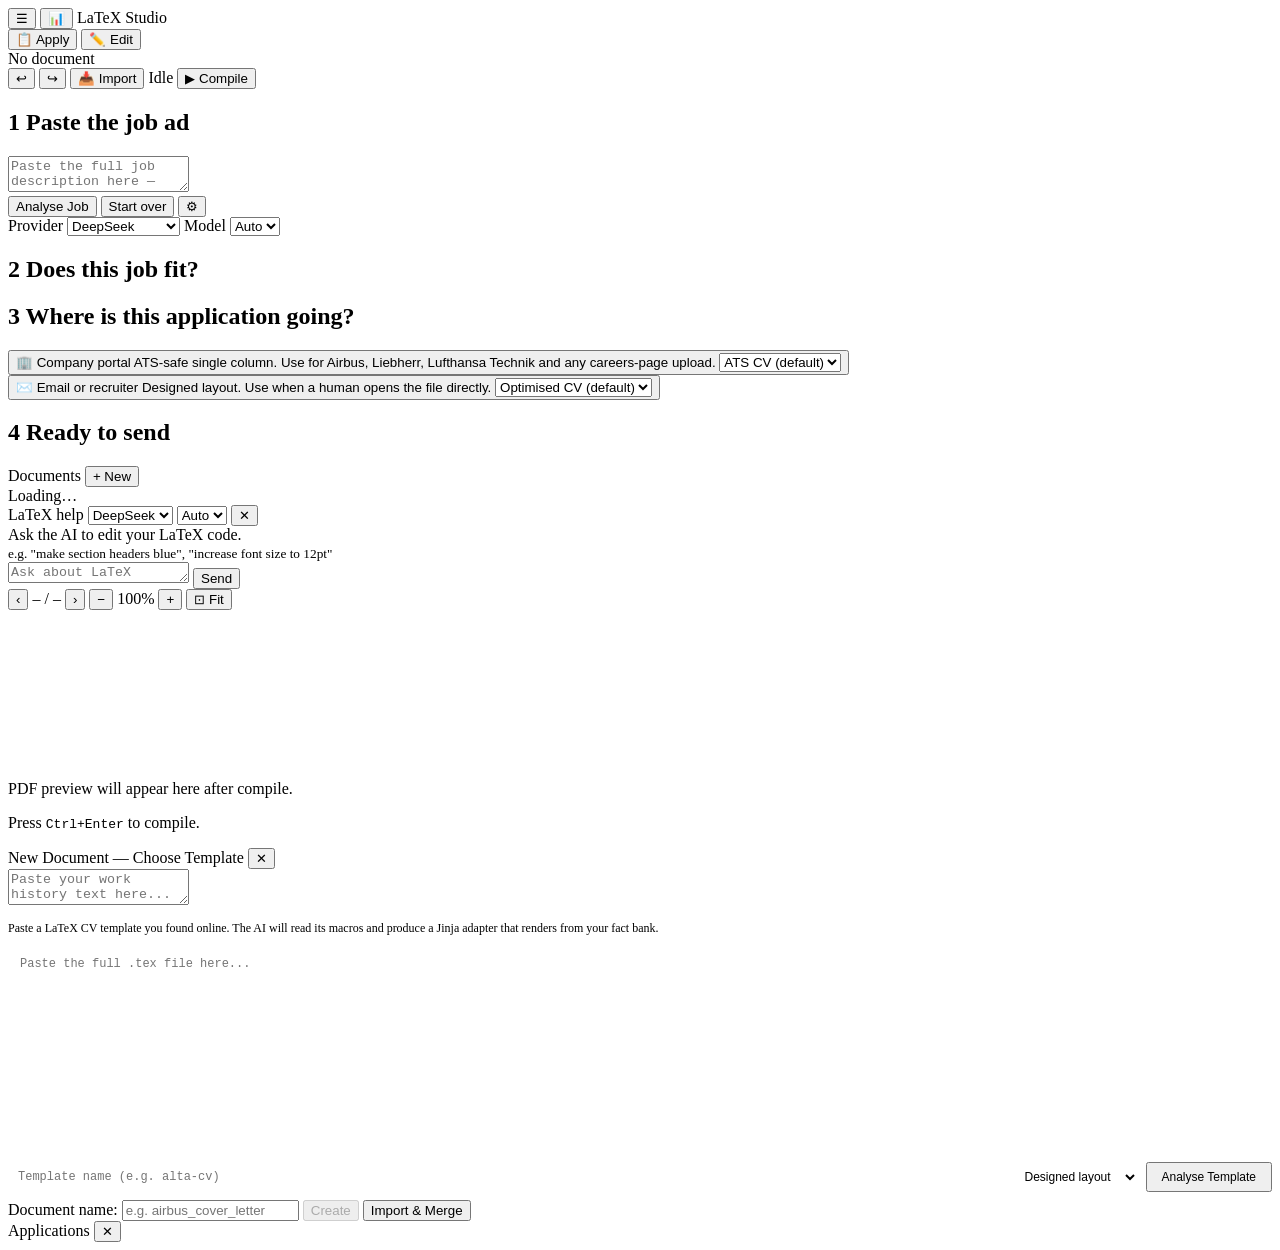
==== app/static/index.html @ 55409643 "Phase 4: AI template mapping ΓÇö paste .tex to get Jinja adapter" ====
<!DOCTYPE html>
<html lang="en">
<head>
  <meta charset="UTF-8" />
  <meta name="viewport" content="width=device-width, initial-scale=1.0" />
  <title>LaTeX Studio</title>
  <link rel="stylesheet" href="/static/style.css" />
</head>
<body>
  <!-- Top bar -->
  <header id="topbar">
    <button id="btn-toggle-sidebar" title="Toggle sidebar">☰</button>
    <button id="btn-toggle-apps" title="Applications">📊</button>
    <span class="logo">LaTeX Studio</span>
    <div id="view-toggle">
      <button id="btn-view-apply" class="view-btn active">📋 Apply</button>
      <button id="btn-view-edit" class="view-btn">✏️ Edit</button>
    </div>
    <span id="doc-label">No document</span>
    <div class="topbar-actions">
      <button id="btn-undo" title="Undo (Ctrl+Z)">↩</button>
      <button id="btn-redo" title="Redo (Ctrl+Shift+Z)">↪</button>
      <button id="btn-import" title="Import work history from text">📥 Import</button>
      <span id="status-badge" class="badge idle">Idle</span>
      <button id="btn-compile" title="Compile (Ctrl+Enter)">▶ Compile</button>
      <a id="btn-download" href="#" download class="btn-link" style="display:none">⬇ Download PDF</a>
    </div>
  </header>

  <!-- Apply view — the job-search workflow. Default landing view. -->
  <div id="apply-view">
    <div id="apply-container">

      <!-- STEP 1 — paste the job ad -->
      <section class="apply-step" id="apply-step-1">
        <h2><span class="step-num">1</span> Paste the job ad</h2>
        <textarea id="jd-textarea" placeholder="Paste the full job description here — from LinkedIn, StepStone, or the company careers page.&#10;&#10;Cookie banners and 'people also viewed' clutter are fine, they get ignored."></textarea>
        <div class="apply-actions">
          <button id="btn-analyse" class="btn-primary">Analyse Job</button>
          <button id="btn-apply-reset" class="btn-ghost">Start over</button>
          <button id="btn-apply-settings" class="btn-icon" title="AI provider settings">⚙</button>
        </div>
        <div id="apply-settings-panel" class="hidden">
          <label>Provider
            <select id="apply-provider">
              <option value="deepseek">DeepSeek</option>
              <option value="nvidia">NVIDIA</option>
              <option value="ollama">Ollama (offline)</option>
            </select>
          </label>
          <label>Model
            <select id="apply-model"><option value="">Auto</option></select>
          </label>
        </div>
        <div id="apply-status"></div>
      </section>

      <!-- STEP 2 — fit report -->
      <section class="apply-step hidden" id="apply-step-2">
        <h2><span class="step-num">2</span> Does this job fit?</h2>
        <div id="fit-report"></div>
      </section>

      <!-- STEP 3 — channel choice + template picker -->
      <section class="apply-step hidden" id="apply-step-3">
        <h2><span class="step-num">3</span> Where is this application going?</h2>
        <div id="channel-choice">
          <button class="channel-btn" id="btn-channel-portal" data-channel="portal">
            <span class="channel-title">🏢 Company portal</span>
            <span class="channel-sub">ATS-safe single column. Use for Airbus, Liebherr, Lufthansa Technik and any careers-page upload.</span>
            <select class="channel-template" id="portal-template-select" data-channel="portal">
              <option value="ats-cv">ATS CV (default)</option>
            </select>
          </button>
          <button class="channel-btn" id="btn-channel-email" data-channel="email">
            <span class="channel-title">✉️ Email or recruiter</span>
            <span class="channel-sub">Designed layout. Use when a human opens the file directly.</span>
            <select class="channel-template" id="email-template-select" data-channel="email">
              <option value="optimized-cv">Optimised CV (default)</option>
              <option value="designed-cv">Designed CV</option>
              <option value="modern-cv">Modern CV</option>
            </select>
          </button>
        </div>
        <div id="generate-status"></div>
      </section>

      <!-- STEP 4 — done -->
      <section class="apply-step hidden" id="apply-step-4">
        <h2><span class="step-num">4</span> Ready to send</h2>
        <div id="apply-downloads"></div>
      </section>

    </div>
  </div>

  <!-- Main layout -->
  <div id="app-layout" class="hidden">
    <!-- Sidebar -->
    <aside id="sidebar">
      <div id="sidebar-header">
        <span>Documents</span>
        <button id="btn-new-doc" title="New document from template">+ New</button>
      </div>
      <nav id="doc-list">
        <div class="sidebar-empty">Loading…</div>
      </nav>
    </aside>

    <!-- Workspace -->
    <div id="workspace">
      <!-- Editor pane -->
      <div id="editor-pane">
        <!-- File tabs -->
        <div id="file-tabs"></div>
        <div id="editor-container"></div>
        <div id="error-panel">
          <div id="error-list"></div>
        </div>

        <!-- Horizontal drag handle (between error panel and chat) -->
        <div id="chat-resize-handle"></div>

        <!-- Chat panel -->
        <div id="chat-panel">
          <div id="chat-header">
            <span class="chat-title">LaTeX help</span>
            <select id="chat-provider">
              <option value="deepseek">DeepSeek</option>
              <option value="nvidia">NVIDIA</option>
              <option value="ollama">Ollama</option>
            </select>
            <select id="chat-model">
              <option value="">Auto</option>
            </select>
            <button id="btn-chat-clear" title="Clear chat">✕</button>
          </div>
          <div id="chat-messages">
            <div class="chat-empty">Ask the AI to edit your LaTeX code.<br><small>e.g. "make section headers blue", "increase font size to 12pt"</small></div>
          </div>
          <div id="tailor-results" class="hidden"></div>
          <div id="chat-input-row">
            <textarea id="chat-input" placeholder="Ask about LaTeX formatting…" rows="1"></textarea>
            <button id="btn-chat-send">Send</button>
          </div>
        </div>
      </div>

      <!-- Resize handle -->
      <div id="drag-handle"></div>

      <!-- Preview pane -->
      <div id="preview-pane">
        <div id="pdf-toolbar">
          <button id="btn-prev" title="Previous page">‹</button>
          <span id="page-info">– / –</span>
          <button id="btn-next" title="Next page">›</button>
          <button id="btn-zoom-out" title="Zoom out">−</button>
          <span id="zoom-label">100%</span>
          <button id="btn-zoom-in" title="Zoom in">+</button>
          <button id="btn-fit" title="Fit width">⊡ Fit</button>
        </div>
        <div id="pdf-scroll-container">
          <canvas id="pdf-canvas"></canvas>
        </div>
        <div id="pdf-placeholder">
          <p>PDF preview will appear here after compile.</p>
          <p class="hint">Press <kbd>Ctrl+Enter</kbd> to compile.</p>
        </div>
      </div>
    </div>
  </div>

  <!-- Template picker modal -->
  <div id="modal-overlay" class="hidden">
    <div id="modal">
      <div id="modal-header">
        <span>New Document — Choose Template</span>
        <button id="modal-close">✕</button>
      </div>
      <div id="template-grid"></div>
      <div id="import-panel" class="hidden">
        <textarea id="import-textarea" placeholder="Paste your work history text here...&#10;&#10;Example:&#10;Embedded SW Development Engineer at KooSys GmbH, Regensburg (Sep 2024 - Present)&#10;- Developed MBD-based FOC algorithms...&#10;- Built 6-phase IPMSM Plant Model...&#10;Tools: MATLAB/Simulink, Embedded Coder, CANoe"></textarea>
      </div>
      <!-- AI template mapping panel -->
      <div id="map-template-panel" class="hidden">
        <p style="font-size:12px;color:var(--text-dim);margin-bottom:8px">Paste a LaTeX CV template you found online. The AI will read its macros and produce a Jinja adapter that renders from your fact bank.</p>
        <textarea id="map-tex-textarea" placeholder="Paste the full .tex file here..." style="width:100%;min-height:180px;resize:vertical;background:var(--bg);border:1px solid var(--border);border-radius:5px;padding:12px;color:var(--text);font-size:12px;font-family:'Cascadia Code',monospace;line-height:1.4"></textarea>
        <div style="display:flex;align-items:center;gap:8px;margin-top:10px;flex-wrap:wrap">
          <input id="map-template-name" type="text" placeholder="Template name (e.g. alta-cv)" style="flex:1;background:var(--bg);border:1px solid var(--border);border-radius:5px;padding:6px 10px;color:var(--text);font-size:12px;font-family:'Cascadia Code',monospace" />
          <select id="map-template-layout" style="background:var(--bg);border:1px solid var(--border);color:var(--text);border-radius:5px;padding:6px 10px;font-size:12px">
            <option value="designed">Designed layout</option>
            <option value="ats">ATS-safe layout</option>
          </select>
          <button id="btn-map-template" class="btn-primary" style="padding:6px 14px;font-size:12px">Analyse Template</button>
        </div>
        <div id="map-template-status" style="margin-top:8px;font-size:12px"></div>
        <div id="map-template-result" style="margin-top:8px"></div>
      </div>
      <div id="modal-footer">
        <label for="new-doc-name">Document name:</label>
        <input id="new-doc-name" type="text" placeholder="e.g. airbus_cover_letter" />
        <button id="modal-create" disabled>Create</button>
        <button id="modal-import-btn" class="hidden">Import & Merge</button>
        <span id="modal-error" class="hidden"></span>
      </div>
    </div>
  </div>

  <!-- Applications view -->
  <div id="applications-view" class="hidden">
    <div id="applications-header">
      <span id="applications-title">Applications</span>
      <button id="btn-close-apps">✕</button>
    </div>
    <div id="applications-list"></div>
  </div>

  <!-- CodeMirror 6 (bundled ESM via jsDelivr) -->
  <script type="module" src="/static/app.js"></script>
</body>
</html>
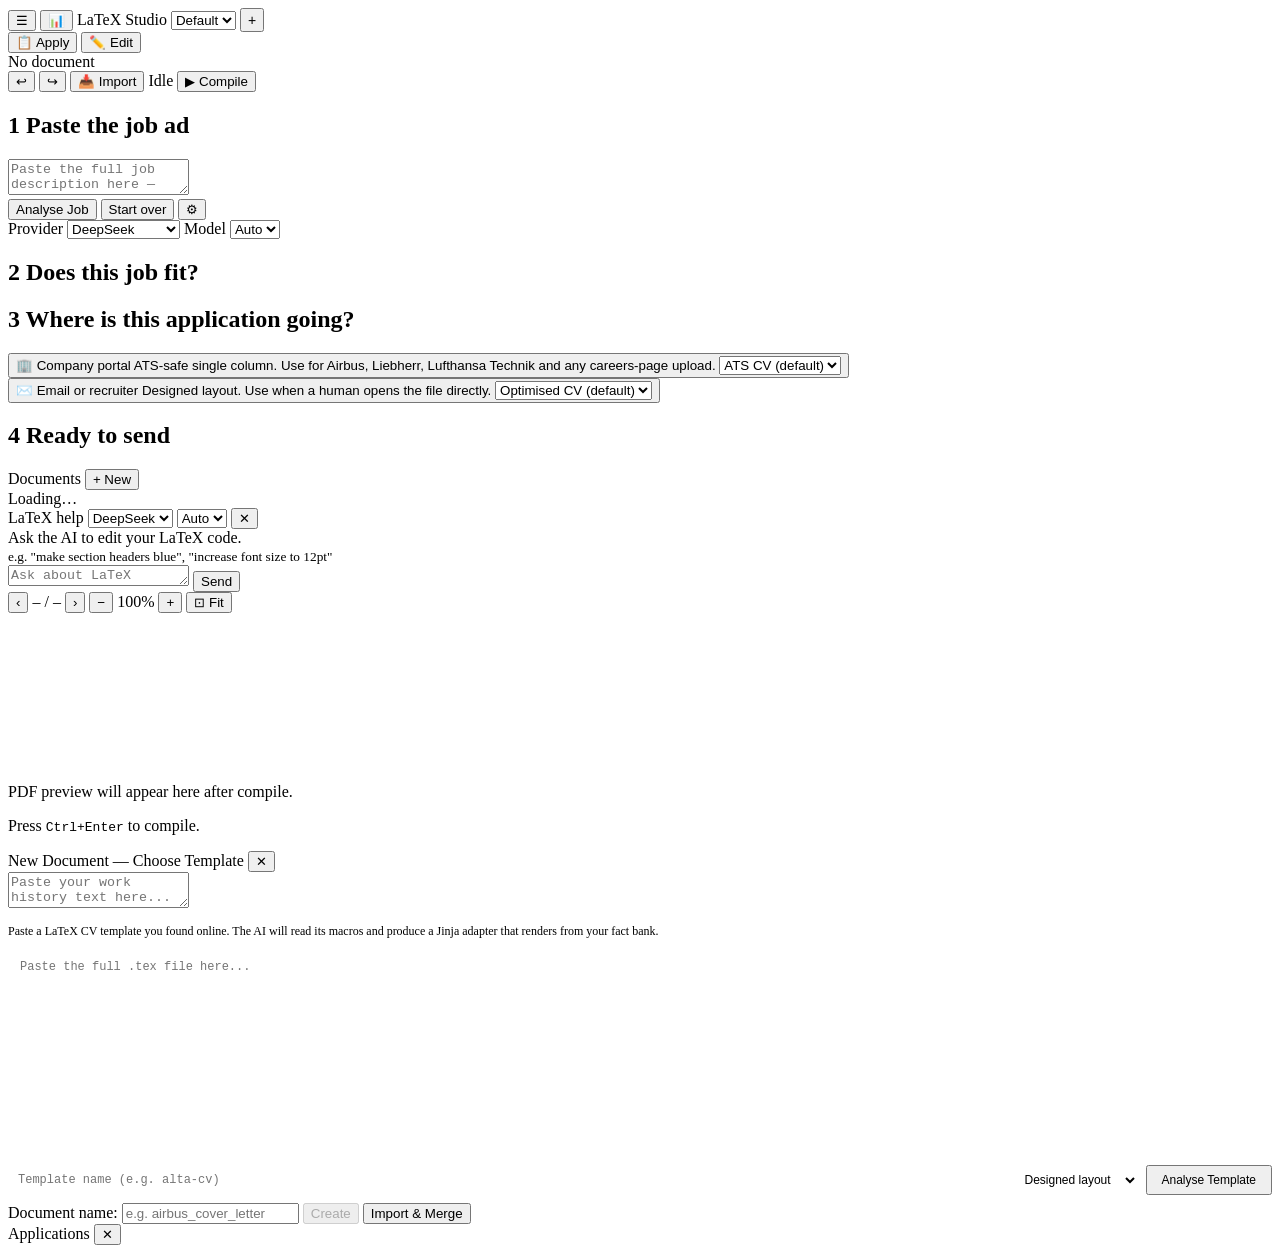
==== commit e9682d62: "Phase 5: Local profiles ΓÇö no auth, no passwords, just data separation" ====
--- a/app/static/index.html
+++ b/app/static/index.html
@@ -12,6 +12,11 @@
     <button id="btn-toggle-sidebar" title="Toggle sidebar">☰</button>
     <button id="btn-toggle-apps" title="Applications">📊</button>
     <span class="logo">LaTeX Studio</span>
+    <!-- Profile picker -->
+    <select id="profile-select" title="Switch profile">
+      <option value="">Default</option>
+    </select>
+    <button id="btn-new-profile" title="New profile" style="font-size:14px;padding:2px 6px">+</button>
     <div id="view-toggle">
       <button id="btn-view-apply" class="view-btn active">📋 Apply</button>
       <button id="btn-view-edit" class="view-btn">✏️ Edit</button>
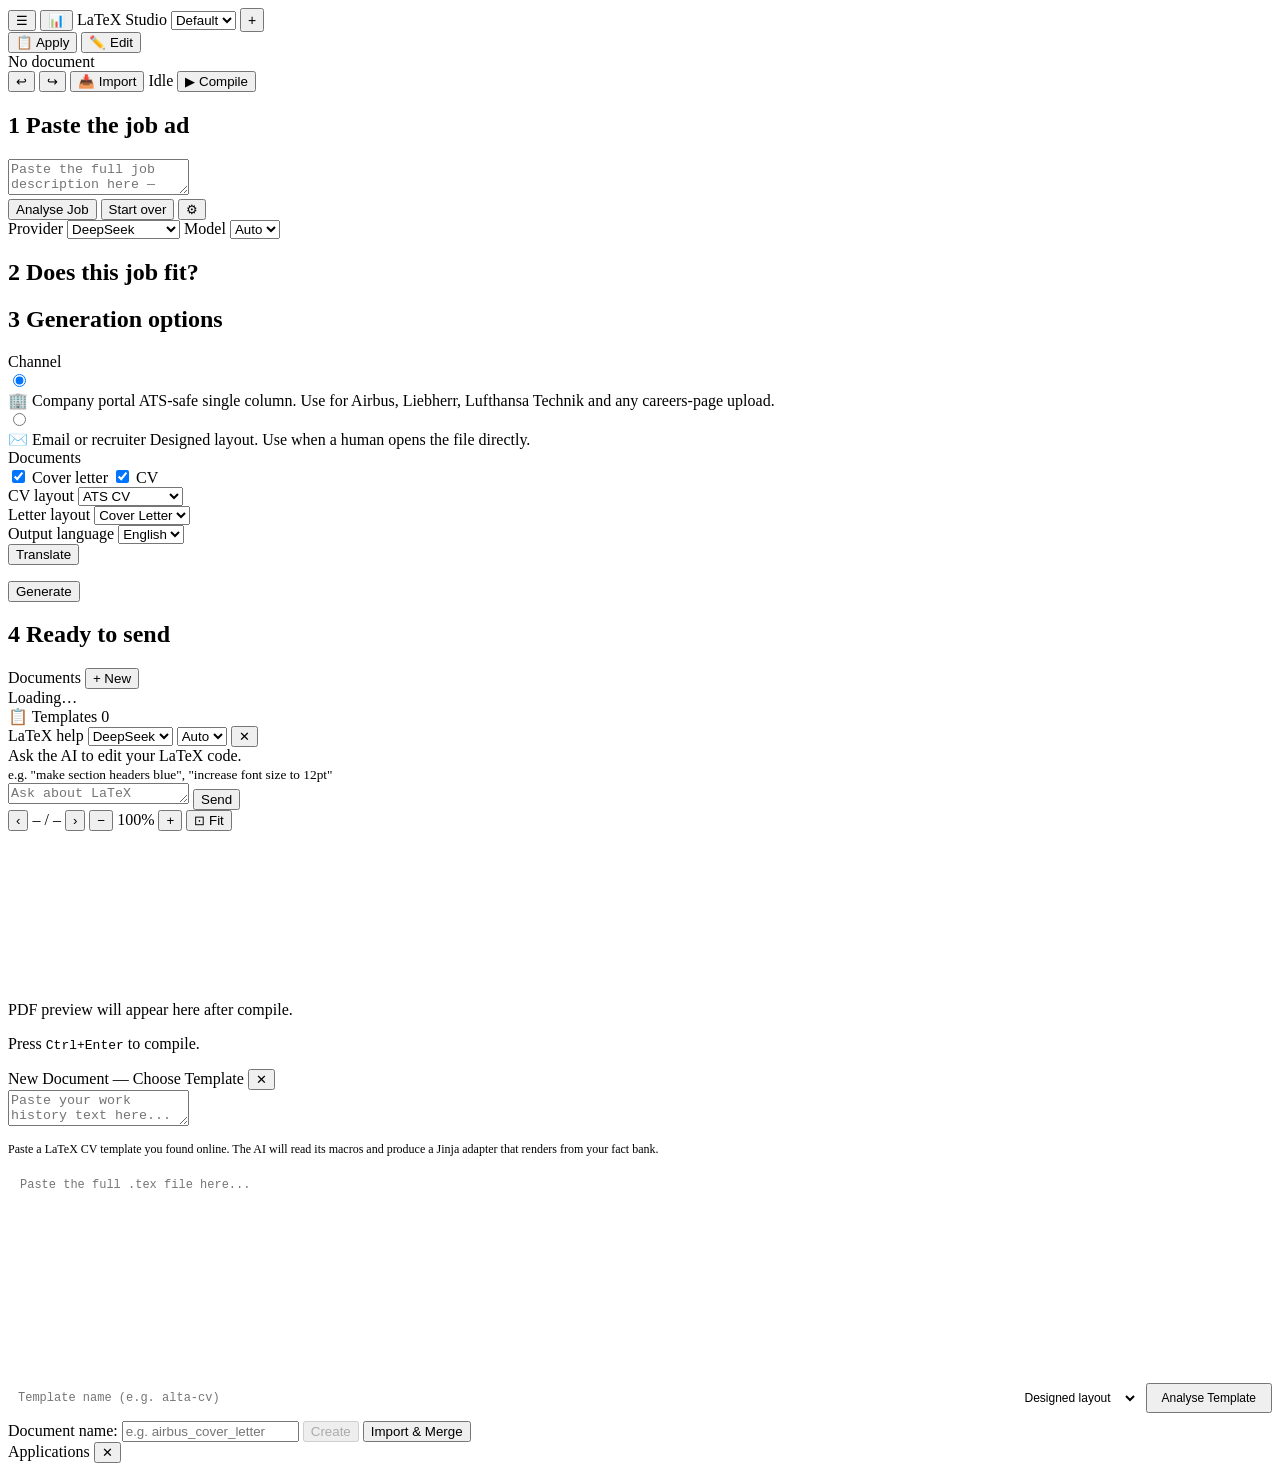
==== commit 95e06a01: "Multi langiahge + CV cover letter selectable option" ====
--- a/app/static/index.html
+++ b/app/static/index.html
@@ -66,26 +66,84 @@
         <div id="fit-report"></div>
       </section>
 
-      <!-- STEP 3 — channel choice + template picker -->
+      <!-- STEP 3 — generation options -->
       <section class="apply-step hidden" id="apply-step-3">
-        <h2><span class="step-num">3</span> Where is this application going?</h2>
-        <div id="channel-choice">
-          <button class="channel-btn" id="btn-channel-portal" data-channel="portal">
-            <span class="channel-title">🏢 Company portal</span>
-            <span class="channel-sub">ATS-safe single column. Use for Airbus, Liebherr, Lufthansa Technik and any careers-page upload.</span>
-            <select class="channel-template" id="portal-template-select" data-channel="portal">
-              <option value="ats-cv">ATS CV (default)</option>
-            </select>
-          </button>
-          <button class="channel-btn" id="btn-channel-email" data-channel="email">
-            <span class="channel-title">✉️ Email or recruiter</span>
-            <span class="channel-sub">Designed layout. Use when a human opens the file directly.</span>
-            <select class="channel-template" id="email-template-select" data-channel="email">
-              <option value="optimized-cv">Optimised CV (default)</option>
+        <h2><span class="step-num">3</span> Generation options</h2>
+        <div class="gen-options">
+
+          <!-- Channel choice (radios styled as cards) -->
+          <div class="gen-opt" id="opt-channel">
+            <label class="gen-opt-label">Channel</label>
+            <div class="gen-opt-cards">
+              <label class="radio-card" for="ch-portal">
+                <input type="radio" name="channel" id="ch-portal" value="portal" checked>
+                <div class="radio-card-body">
+                  <span class="radio-card-title">🏢 Company portal</span>
+                  <span class="radio-card-sub">ATS-safe single column. Use for Airbus, Liebherr, Lufthansa Technik and any careers-page upload.</span>
+                </div>
+              </label>
+              <label class="radio-card" for="ch-email">
+                <input type="radio" name="channel" id="ch-email" value="email">
+                <div class="radio-card-body">
+                  <span class="radio-card-title">✉️ Email or recruiter</span>
+                  <span class="radio-card-sub">Designed layout. Use when a human opens the file directly.</span>
+                </div>
+              </label>
+            </div>
+          </div>
+
+          <!-- Documents checkboxes -->
+          <div class="gen-opt" id="opt-documents">
+            <label class="gen-opt-label">Documents</label>
+            <div class="gen-opt-checks">
+              <label class="checkbox-row">
+                <input type="checkbox" name="doc-letter" id="doc-letter" checked>
+                <span>Cover letter</span>
+              </label>
+              <label class="checkbox-row">
+                <input type="checkbox" name="doc-cv" id="doc-cv" checked>
+                <span>CV</span>
+              </label>
+            </div>
+          </div>
+
+          <!-- CV template select -->
+          <div class="gen-opt" id="opt-cv-template-row">
+            <label class="gen-opt-label" for="opt-cv-template">CV layout</label>
+            <select id="opt-cv-template">
+              <option value="ats-cv">ATS CV</option>
+              <option value="optimized-cv">Optimised CV</option>
               <option value="designed-cv">Designed CV</option>
               <option value="modern-cv">Modern CV</option>
             </select>
-          </button>
+          </div>
+
+          <!-- Letter template select (hidden until >1 letter template exists) -->
+          <div class="gen-opt hidden" id="opt-letter-template-row">
+            <label class="gen-opt-label" for="opt-letter-template">Letter layout</label>
+            <select id="opt-letter-template">
+              <option value="scrlttr2-letter">Cover Letter</option>
+            </select>
+          </div>
+
+          <!-- Output language -->
+          <div class="gen-opt" id="opt-language-row">
+            <label class="gen-opt-label" for="opt-language">Output language</label>
+            <select id="opt-language">
+              <option value="en">English</option>
+            </select>
+          </div>
+
+          <!-- Translate row (hidden until non-English selected) -->
+          <div class="gen-opt hidden" id="translate-row">
+            <button id="btn-translate" class="btn-primary">Translate</button>
+            <span id="translate-status"></span>
+          </div>
+
+        </div>
+
+        <div class="apply-actions" style="margin-top:16px">
+          <button id="btn-generate" class="btn-primary">Generate</button>
         </div>
         <div id="generate-status"></div>
       </section>
@@ -110,6 +168,10 @@
       <nav id="doc-list">
         <div class="sidebar-empty">Loading…</div>
       </nav>
+      <div id="template-list-section">
+        <div class="doc-section-header">📋 Templates <span id="template-list-count" class="doc-section-count">0</span></div>
+        <div id="template-list"></div>
+      </div>
     </aside>
 
     <!-- Workspace -->
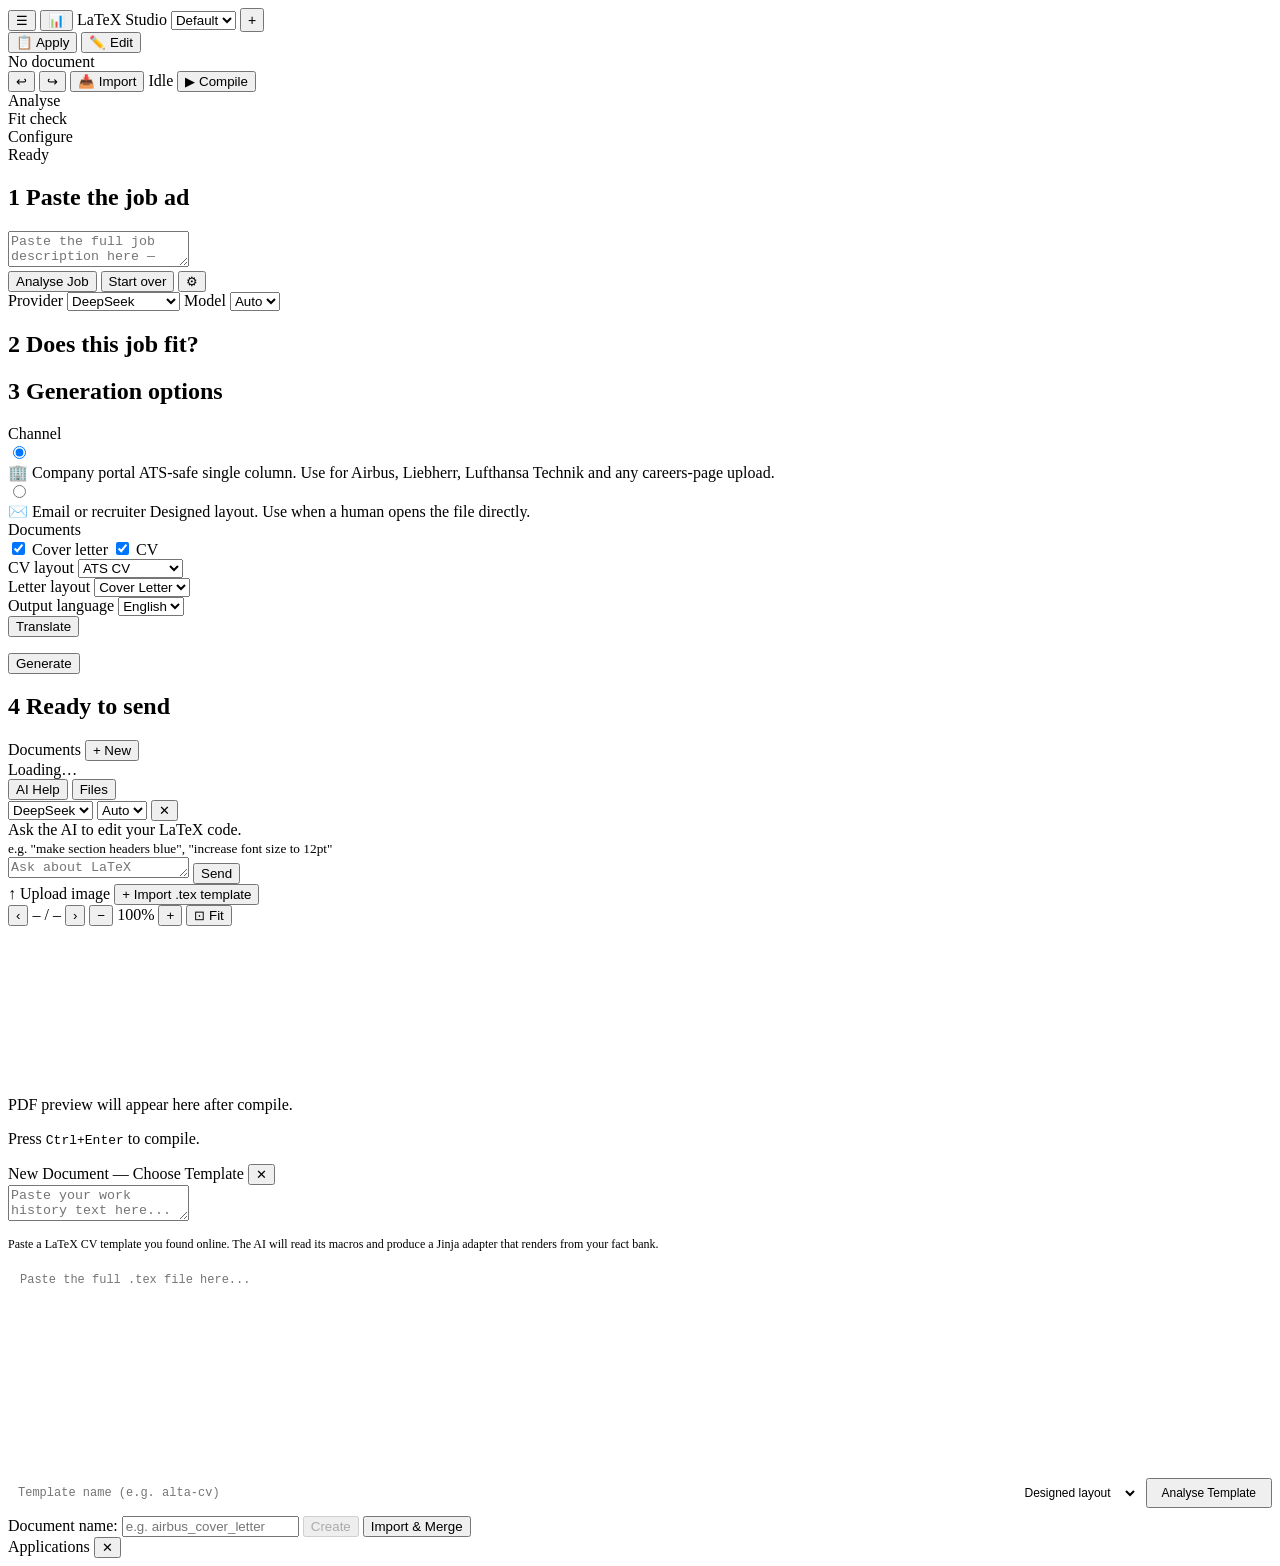
==== commit 435c21e6: "BugFix- still analysis is not working" ====
--- a/app/static/index.html
+++ b/app/static/index.html
@@ -34,6 +34,15 @@
 
   <!-- Apply view — the job-search workflow. Default landing view. -->
   <div id="apply-view">
+    <div id="apply-progress">
+      <div class="ap-track"><div class="ap-fill" id="ap-fill"></div></div>
+      <div class="ap-nodes">
+        <div class="ap-node active" data-step="1"><span class="ap-dot"></span><span class="ap-label">Analyse</span></div>
+        <div class="ap-node" data-step="2"><span class="ap-dot"></span><span class="ap-label">Fit check</span></div>
+        <div class="ap-node" data-step="3"><span class="ap-dot"></span><span class="ap-label">Configure</span></div>
+        <div class="ap-node" data-step="4"><span class="ap-dot"></span><span class="ap-label">Ready</span></div>
+      </div>
+    </div>
     <div id="apply-container">
 
       <!-- STEP 1 — paste the job ad -->
@@ -44,6 +53,7 @@
           <button id="btn-analyse" class="btn-primary">Analyse Job</button>
           <button id="btn-apply-reset" class="btn-ghost">Start over</button>
           <button id="btn-apply-settings" class="btn-icon" title="AI provider settings">⚙</button>
+          <span id="prefetch-hint" class="prefetch-hint"></span>
         </div>
         <div id="apply-settings-panel" class="hidden">
           <label>Provider
@@ -161,6 +171,7 @@
   <div id="app-layout" class="hidden">
     <!-- Sidebar -->
     <aside id="sidebar">
+      <div id="sidebar-resize-handle"></div>
       <div id="sidebar-header">
         <span>Documents</span>
         <button id="btn-new-doc" title="New document from template">+ New</button>
@@ -168,10 +179,6 @@
       <nav id="doc-list">
         <div class="sidebar-empty">Loading…</div>
       </nav>
-      <div id="template-list-section">
-        <div class="doc-section-header">📋 Templates <span id="template-list-count" class="doc-section-count">0</span></div>
-        <div id="template-list"></div>
-      </div>
     </aside>
 
     <!-- Workspace -->
@@ -190,17 +197,20 @@
 
         <!-- Chat panel -->
         <div id="chat-panel">
-          <div id="chat-header">
-            <span class="chat-title">LaTeX help</span>
-            <select id="chat-provider">
-              <option value="deepseek">DeepSeek</option>
-              <option value="nvidia">NVIDIA</option>
-              <option value="ollama">Ollama</option>
-            </select>
-            <select id="chat-model">
-              <option value="">Auto</option>
-            </select>
-            <button id="btn-chat-clear" title="Clear chat">✕</button>
+          <div id="panel-tabs">
+            <button class="panel-tab active" data-panel="ai">AI Help</button>
+            <button class="panel-tab" data-panel="files">Files</button>
+            <div id="chat-controls">
+              <select id="chat-provider">
+                <option value="deepseek">DeepSeek</option>
+                <option value="nvidia">NVIDIA</option>
+                <option value="ollama">Ollama</option>
+              </select>
+              <select id="chat-model">
+                <option value="">Auto</option>
+              </select>
+              <button id="btn-chat-clear" title="Clear chat">✕</button>
+            </div>
           </div>
           <div id="chat-messages">
             <div class="chat-empty">Ask the AI to edit your LaTeX code.<br><small>e.g. "make section headers blue", "increase font size to 12pt"</small></div>
@@ -209,6 +219,16 @@
           <div id="chat-input-row">
             <textarea id="chat-input" placeholder="Ask about LaTeX formatting…" rows="1"></textarea>
             <button id="btn-chat-send">Send</button>
+          </div>
+          <div id="file-manager-panel" class="hidden">
+            <div id="fm-file-list"></div>
+            <div id="fm-actions">
+              <label class="btn-ghost fm-upload-label">↑ Upload image
+                <input type="file" id="fm-upload-input" accept="image/*,.pdf" hidden>
+              </label>
+              <button id="fm-import-template" class="btn-ghost">+ Import .tex template</button>
+            </div>
+            <div id="fm-status"></div>
           </div>
         </div>
       </div>
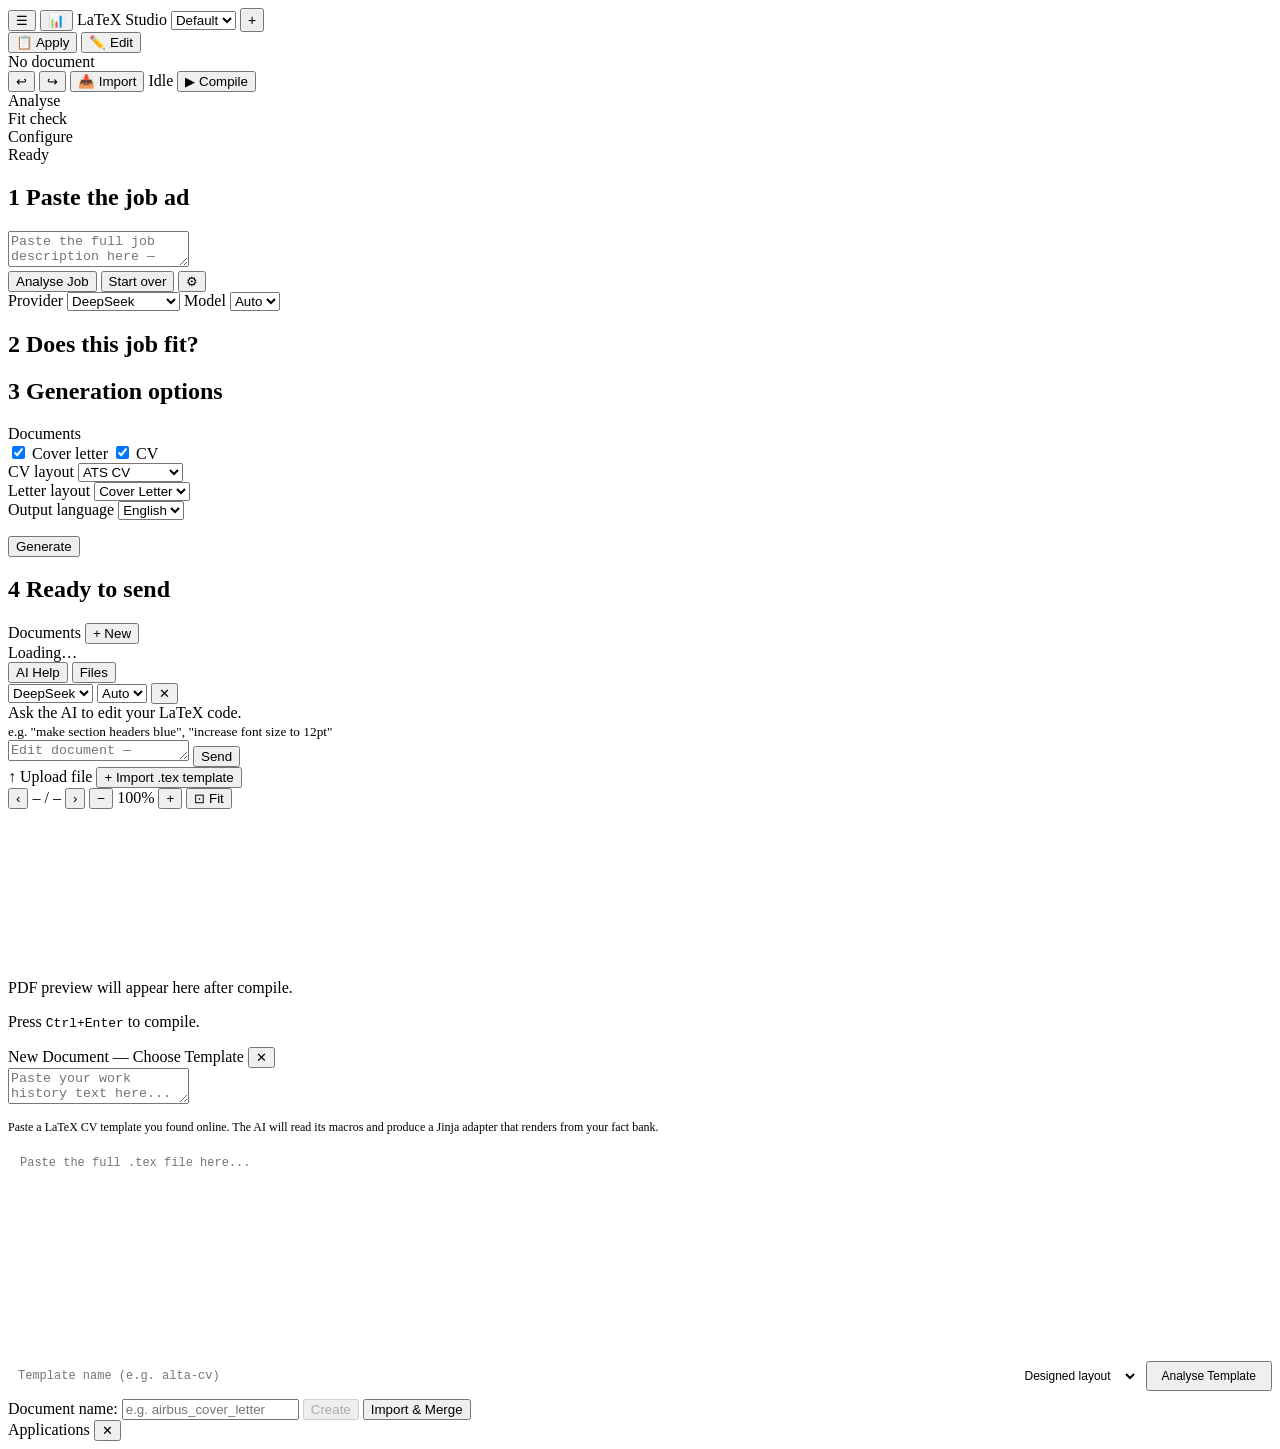
==== commit 2807a283: "updated the gui ang cv preview and file system gui" ====
--- a/app/static/index.html
+++ b/app/static/index.html
@@ -81,27 +81,6 @@
         <h2><span class="step-num">3</span> Generation options</h2>
         <div class="gen-options">
 
-          <!-- Channel choice (radios styled as cards) -->
-          <div class="gen-opt" id="opt-channel">
-            <label class="gen-opt-label">Channel</label>
-            <div class="gen-opt-cards">
-              <label class="radio-card" for="ch-portal">
-                <input type="radio" name="channel" id="ch-portal" value="portal" checked>
-                <div class="radio-card-body">
-                  <span class="radio-card-title">🏢 Company portal</span>
-                  <span class="radio-card-sub">ATS-safe single column. Use for Airbus, Liebherr, Lufthansa Technik and any careers-page upload.</span>
-                </div>
-              </label>
-              <label class="radio-card" for="ch-email">
-                <input type="radio" name="channel" id="ch-email" value="email">
-                <div class="radio-card-body">
-                  <span class="radio-card-title">✉️ Email or recruiter</span>
-                  <span class="radio-card-sub">Designed layout. Use when a human opens the file directly.</span>
-                </div>
-              </label>
-            </div>
-          </div>
-
           <!-- Documents checkboxes -->
           <div class="gen-opt" id="opt-documents">
             <label class="gen-opt-label">Documents</label>
@@ -142,12 +121,6 @@
             <select id="opt-language">
               <option value="en">English</option>
             </select>
-          </div>
-
-          <!-- Translate row (hidden until non-English selected) -->
-          <div class="gen-opt hidden" id="translate-row">
-            <button id="btn-translate" class="btn-primary">Translate</button>
-            <span id="translate-status"></span>
           </div>
 
         </div>
@@ -217,14 +190,14 @@
           </div>
           <div id="tailor-results" class="hidden"></div>
           <div id="chat-input-row">
-            <textarea id="chat-input" placeholder="Ask about LaTeX formatting…" rows="1"></textarea>
+            <textarea id="chat-input" placeholder="Edit document — formatting, content, fix errors…" rows="1"></textarea>
             <button id="btn-chat-send">Send</button>
           </div>
           <div id="file-manager-panel" class="hidden">
             <div id="fm-file-list"></div>
             <div id="fm-actions">
-              <label class="btn-ghost fm-upload-label">↑ Upload image
-                <input type="file" id="fm-upload-input" accept="image/*,.pdf" hidden>
+              <label class="btn-ghost fm-upload-label">↑ Upload file
+                <input type="file" id="fm-upload-input" accept="image/*,.pdf,.cls,.sty,.bst,.bib,.lua,.fd,.def,.lco" hidden>
               </label>
               <button id="fm-import-template" class="btn-ghost">+ Import .tex template</button>
             </div>
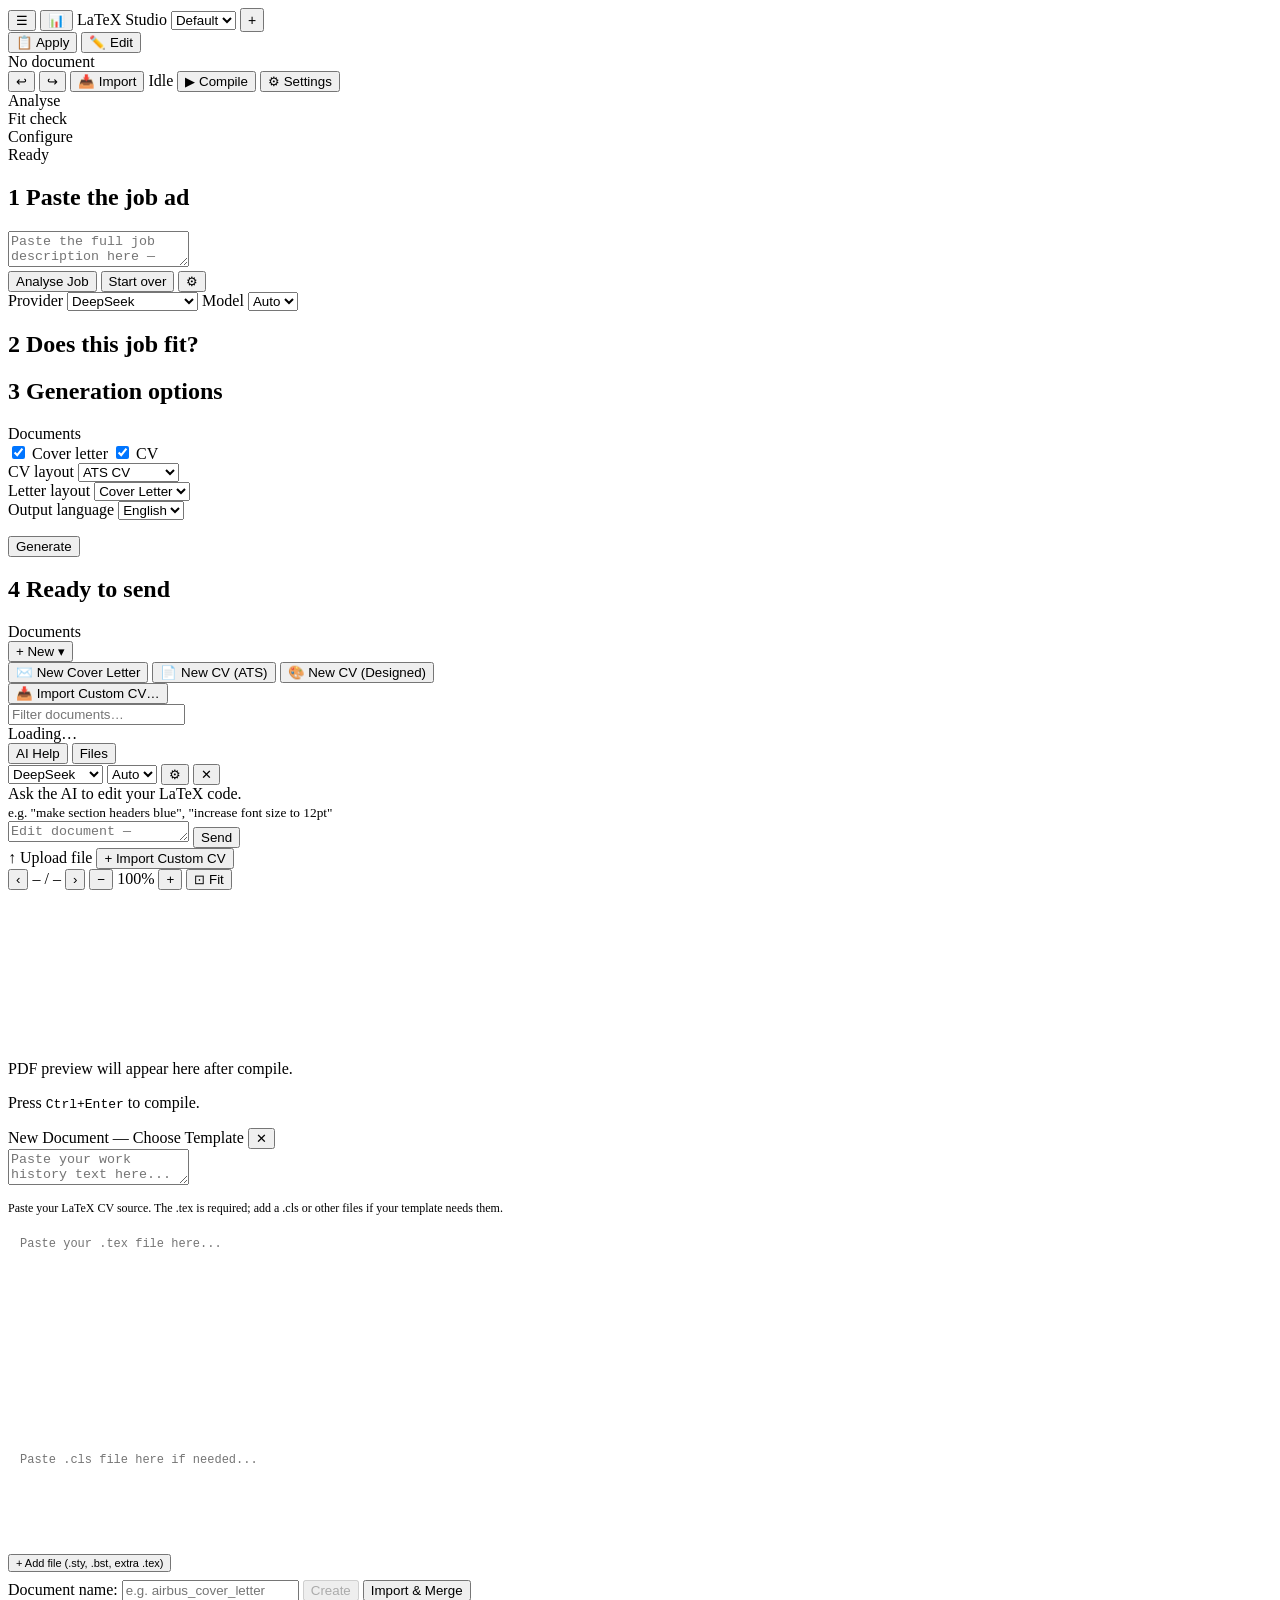
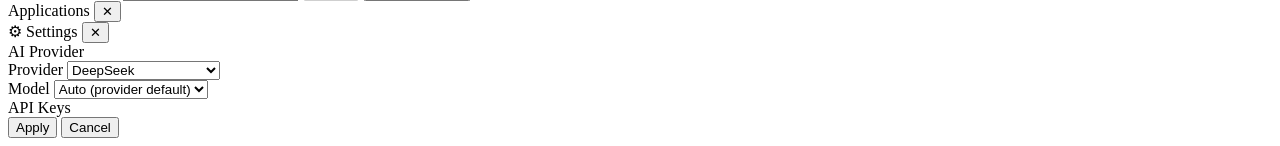
==== commit 61f86731: "Updated more api providers" ====
--- a/app/static/index.html
+++ b/app/static/index.html
@@ -29,6 +29,7 @@
       <span id="status-badge" class="badge idle">Idle</span>
       <button id="btn-compile" title="Compile (Ctrl+Enter)">▶ Compile</button>
       <a id="btn-download" href="#" download class="btn-link" style="display:none">⬇ Download PDF</a>
+      <button id="btn-settings" title="Settings">⚙ Settings</button>
     </div>
   </header>
 
@@ -59,7 +60,8 @@
           <label>Provider
             <select id="apply-provider">
               <option value="deepseek">DeepSeek</option>
-              <option value="nvidia">NVIDIA</option>
+              <option value="nvidia">NVIDIA NIM (free)</option>
+              <option value="openrouter">OpenRouter</option>
               <option value="ollama">Ollama (offline)</option>
             </select>
           </label>
@@ -101,9 +103,7 @@
             <label class="gen-opt-label" for="opt-cv-template">CV layout</label>
             <select id="opt-cv-template">
               <option value="ats-cv">ATS CV</option>
-              <option value="optimized-cv">Optimised CV</option>
               <option value="designed-cv">Designed CV</option>
-              <option value="modern-cv">Modern CV</option>
             </select>
           </div>
 
@@ -147,7 +147,19 @@
       <div id="sidebar-resize-handle"></div>
       <div id="sidebar-header">
         <span>Documents</span>
-        <button id="btn-new-doc" title="New document from template">+ New</button>
+        <div class="new-doc-wrap">
+          <button id="btn-new-doc" title="New document">+ New ▾</button>
+          <div id="new-doc-menu" class="hidden">
+            <button class="nd-item" data-action="letter">✉️ New Cover Letter</button>
+            <button class="nd-item" data-action="ats">📄 New CV (ATS)</button>
+            <button class="nd-item" data-action="designed">🎨 New CV (Designed)</button>
+            <div class="nd-sep"></div>
+            <button class="nd-item" data-action="import">📥 Import Custom CV…</button>
+          </div>
+        </div>
+      </div>
+      <div id="sidebar-search-wrap">
+        <input id="sidebar-search" type="search" placeholder="Filter documents…" autocomplete="off">
       </div>
       <nav id="doc-list">
         <div class="sidebar-empty">Loading…</div>
@@ -177,11 +189,13 @@
               <select id="chat-provider">
                 <option value="deepseek">DeepSeek</option>
                 <option value="nvidia">NVIDIA</option>
+                <option value="openrouter">OpenRouter</option>
                 <option value="ollama">Ollama</option>
               </select>
               <select id="chat-model">
                 <option value="">Auto</option>
               </select>
+              <button id="btn-settings-chat" title="AI Settings">⚙</button>
               <button id="btn-chat-clear" title="Clear chat">✕</button>
             </div>
           </div>
@@ -199,7 +213,7 @@
               <label class="btn-ghost fm-upload-label">↑ Upload file
                 <input type="file" id="fm-upload-input" accept="image/*,.pdf,.cls,.sty,.bst,.bib,.lua,.fd,.def,.lco" hidden>
               </label>
-              <button id="fm-import-template" class="btn-ghost">+ Import .tex template</button>
+              <button id="fm-import-template" class="btn-ghost">+ Import Custom CV</button>
             </div>
             <div id="fm-status"></div>
           </div>
@@ -242,20 +256,14 @@
       <div id="import-panel" class="hidden">
         <textarea id="import-textarea" placeholder="Paste your work history text here...&#10;&#10;Example:&#10;Embedded SW Development Engineer at KooSys GmbH, Regensburg (Sep 2024 - Present)&#10;- Developed MBD-based FOC algorithms...&#10;- Built 6-phase IPMSM Plant Model...&#10;Tools: MATLAB/Simulink, Embedded Coder, CANoe"></textarea>
       </div>
-      <!-- AI template mapping panel -->
-      <div id="map-template-panel" class="hidden">
-        <p style="font-size:12px;color:var(--text-dim);margin-bottom:8px">Paste a LaTeX CV template you found online. The AI will read its macros and produce a Jinja adapter that renders from your fact bank.</p>
-        <textarea id="map-tex-textarea" placeholder="Paste the full .tex file here..." style="width:100%;min-height:180px;resize:vertical;background:var(--bg);border:1px solid var(--border);border-radius:5px;padding:12px;color:var(--text);font-size:12px;font-family:'Cascadia Code',monospace;line-height:1.4"></textarea>
-        <div style="display:flex;align-items:center;gap:8px;margin-top:10px;flex-wrap:wrap">
-          <input id="map-template-name" type="text" placeholder="Template name (e.g. alta-cv)" style="flex:1;background:var(--bg);border:1px solid var(--border);border-radius:5px;padding:6px 10px;color:var(--text);font-size:12px;font-family:'Cascadia Code',monospace" />
-          <select id="map-template-layout" style="background:var(--bg);border:1px solid var(--border);color:var(--text);border-radius:5px;padding:6px 10px;font-size:12px">
-            <option value="designed">Designed layout</option>
-            <option value="ats">ATS-safe layout</option>
-          </select>
-          <button id="btn-map-template" class="btn-primary" style="padding:6px 14px;font-size:12px">Analyse Template</button>
-        </div>
-        <div id="map-template-status" style="margin-top:8px;font-size:12px"></div>
-        <div id="map-template-result" style="margin-top:8px"></div>
+      <!-- Import Custom CV panel -->
+      <div id="import-custom-panel" class="hidden">
+        <p style="font-size:12px;color:var(--text-dim);margin-bottom:8px">Paste your LaTeX CV source. The .tex is required; add a .cls or other files if your template needs them.</p>
+        <textarea id="import-tex" placeholder="Paste your .tex file here..." style="width:100%;min-height:180px;resize:vertical;background:var(--bg);border:1px solid var(--border);border-radius:5px;padding:12px;color:var(--text);font-size:12px;font-family:'Cascadia Code',monospace;line-height:1.4"></textarea>
+        <textarea id="import-cls" placeholder="Paste .cls file here if needed..." style="width:100%;min-height:80px;resize:vertical;background:var(--bg);border:1px solid var(--border);border-radius:5px;padding:12px;color:var(--text);font-size:12px;font-family:'Cascadia Code',monospace;line-height:1.4;margin-top:8px"></textarea>
+        <div id="import-extra-files"></div>
+        <button id="btn-add-extra-file" class="btn-ghost" style="margin-top:6px;font-size:11px">+ Add file (.sty, .bst, extra .tex)</button>
+        <div id="import-custom-status" style="margin-top:8px;font-size:12px"></div>
       </div>
       <div id="modal-footer">
         <label for="new-doc-name">Document name:</label>
@@ -276,6 +284,45 @@
     <div id="applications-list"></div>
   </div>
 
+  <!-- Settings modal -->
+  <div id="settings-overlay" class="hidden">
+    <div id="settings-modal">
+      <div id="settings-header">
+        <span>⚙ Settings</span>
+        <button id="settings-close">✕</button>
+      </div>
+      <div id="settings-body">
+        <div class="settings-section">
+          <div class="settings-section-title">AI Provider</div>
+          <div class="settings-row">
+            <label class="settings-label">Provider</label>
+            <select id="settings-provider" class="settings-select">
+              <option value="deepseek">DeepSeek</option>
+              <option value="nvidia">NVIDIA NIM (free tier)</option>
+              <option value="openrouter">OpenRouter</option>
+              <option value="ollama">Ollama (offline / local)</option>
+            </select>
+          </div>
+          <div class="settings-row">
+            <label class="settings-label">Model</label>
+            <select id="settings-model" class="settings-select">
+              <option value="">Auto (provider default)</option>
+            </select>
+          </div>
+          <div class="settings-hint" id="settings-provider-hint"></div>
+        </div>
+        <div class="settings-section">
+          <div class="settings-section-title">API Keys</div>
+          <div id="settings-apikey-panel"></div>
+        </div>
+      </div>
+      <div id="settings-footer">
+        <button id="settings-apply" class="btn-primary">Apply</button>
+        <button id="settings-cancel" class="btn-ghost">Cancel</button>
+      </div>
+    </div>
+  </div>
+
   <!-- CodeMirror 6 (bundled ESM via jsDelivr) -->
   <script type="module" src="/static/app.js"></script>
 </body>
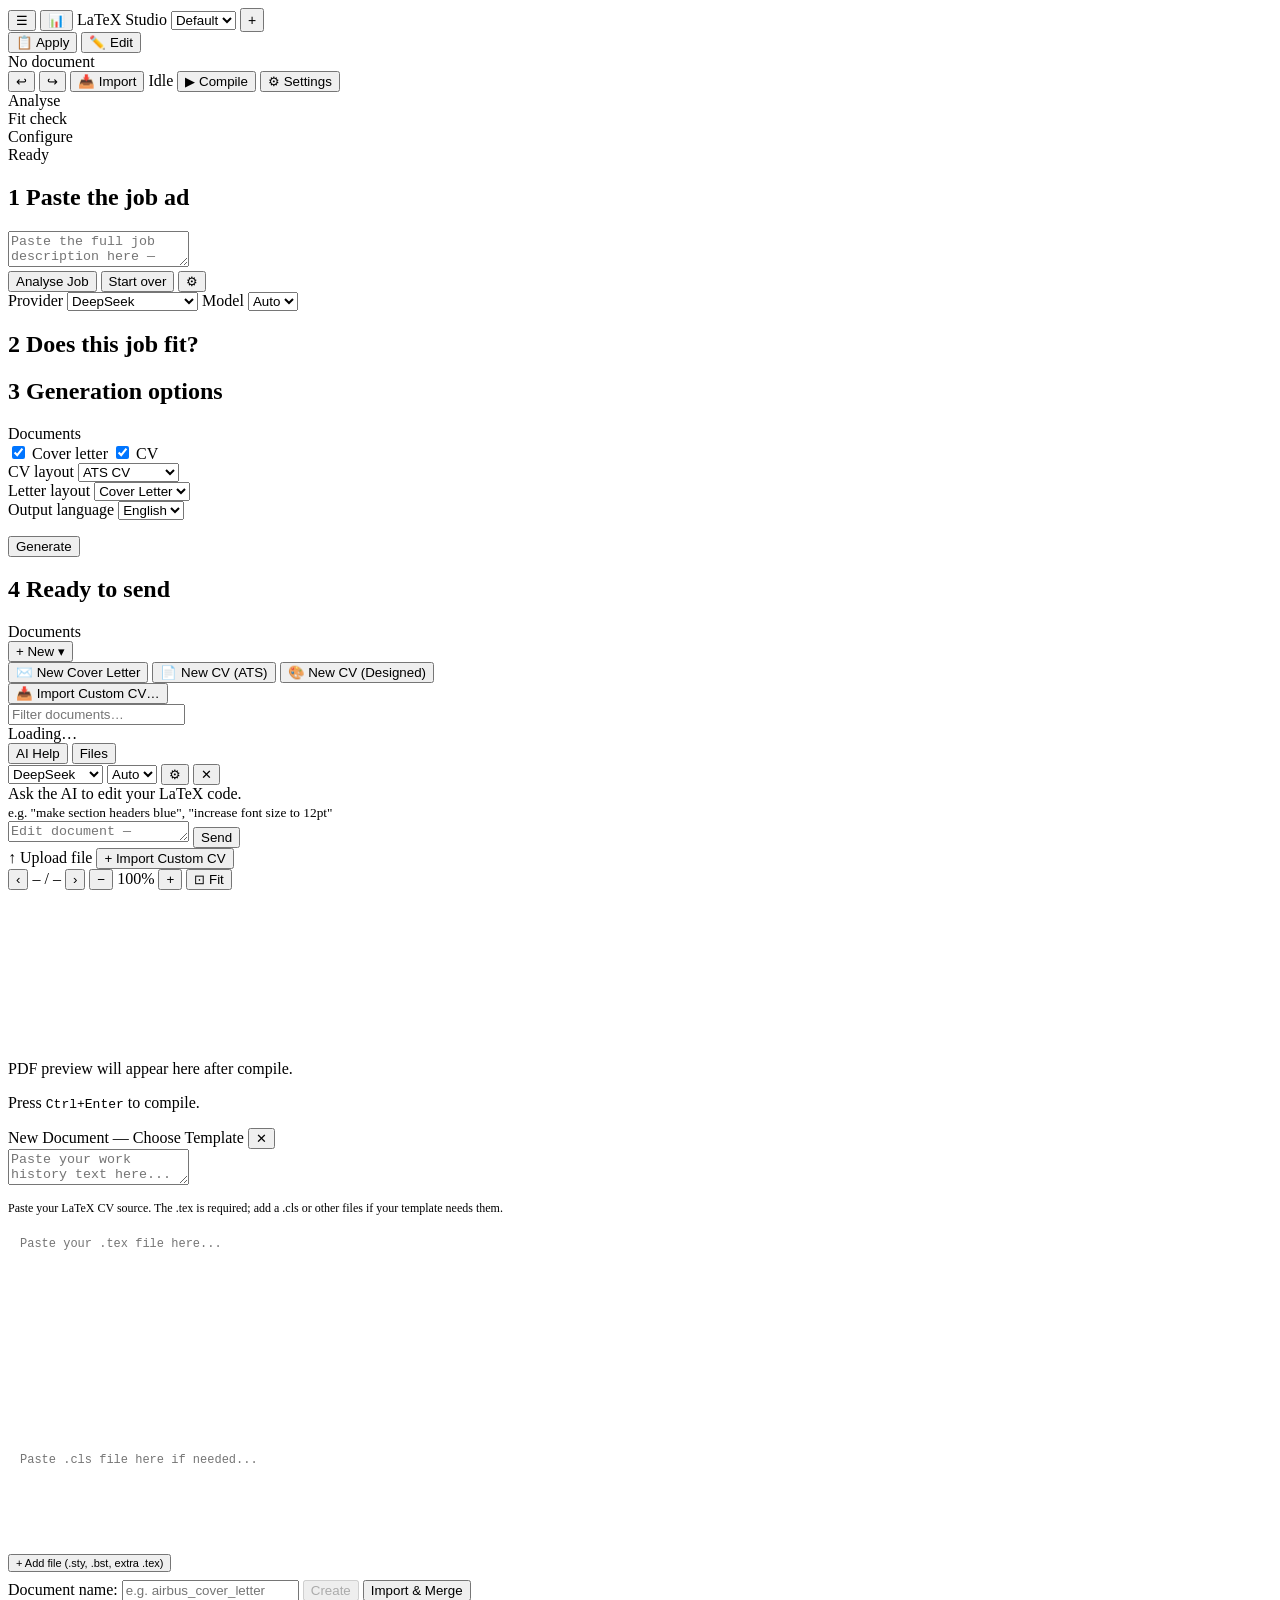
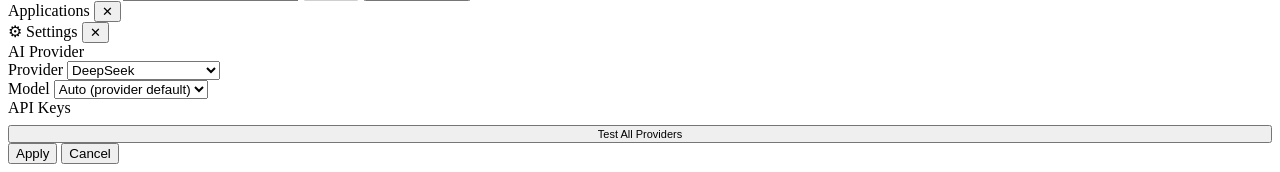
==== commit d6d77acd: "Updated GUI for api present or not. Update facts .yml file" ====
--- a/app/static/index.html
+++ b/app/static/index.html
@@ -314,6 +314,7 @@
         <div class="settings-section">
           <div class="settings-section-title">API Keys</div>
           <div id="settings-apikey-panel"></div>
+          <button id="settings-test-all" class="btn-ghost" style="width:100%;margin-top:8px;font-size:11px">Test All Providers</button>
         </div>
       </div>
       <div id="settings-footer">
